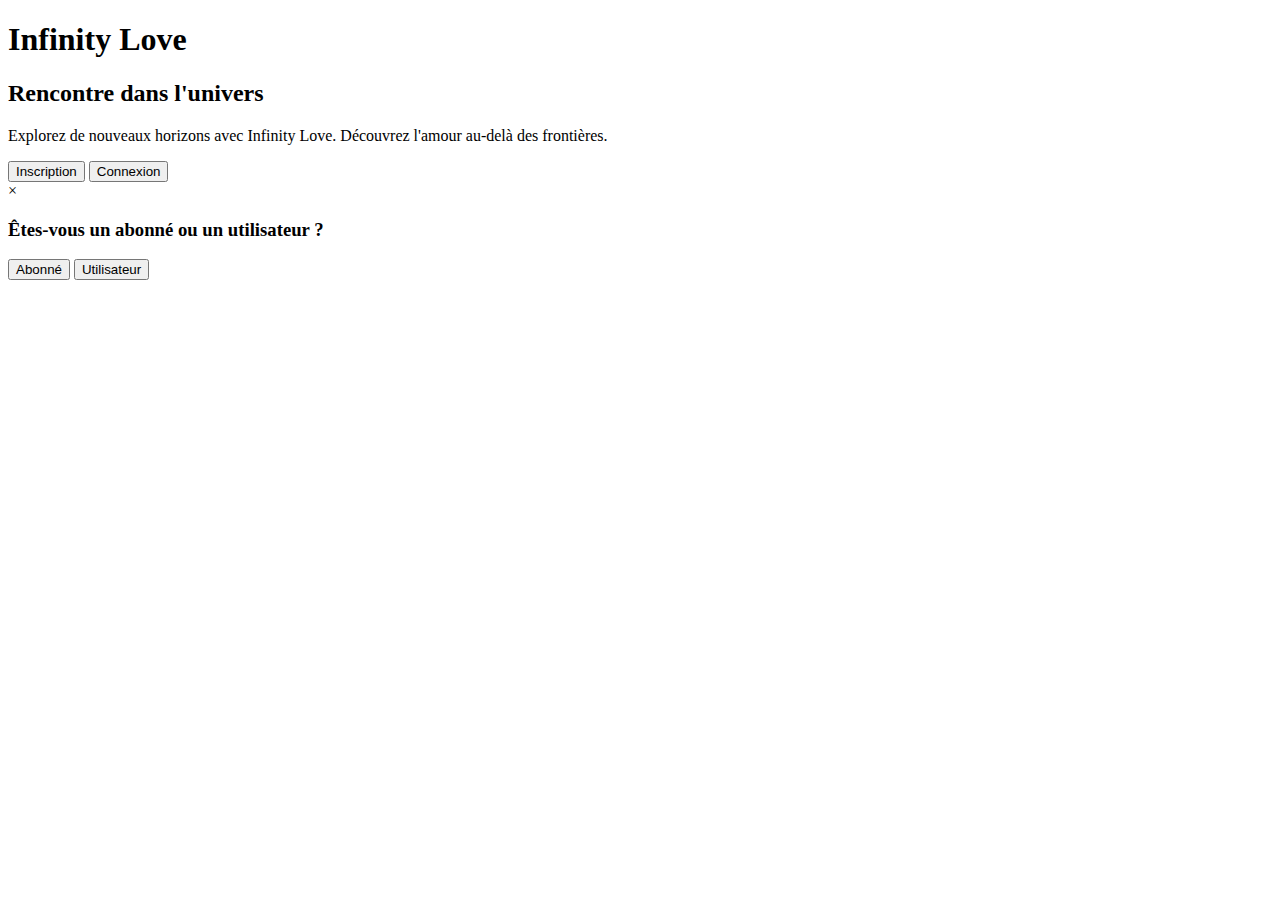
==== HTML/accueil.html @ 0f660d63 "Create accueil.html" ====
<!DOCTYPE html>
<html lang="fr">
<head>
    <meta charset="UTF-8">
    <meta name="viewport" content="width=device-width, initial-scale=1.0">
    <title>Infinity Love - Rencontre dans l'univers</title>
    <link rel="stylesheet" href="accueil.css">
</head>
<body>
    <!-- Arrière-plan avec fond étoilé -->
    <div class="background">
        <div class="content">
            <!-- Titre et sous-titre -->
            <h1>Infinity Love</h1>
            <h2>Rencontre dans l'univers</h2>
            <!-- Phrase d'accroche -->
            <p>Explorez de nouveaux horizons avec Infinity Love. Découvrez l'amour au-delà des frontières.</p>
            <!-- Boutons d'inscription et de connexion -->
            <div class="buttons">
                <button onclick="window.location.href='inscription.html'">Inscription</button>
                <button onclick="showModal('connexion')">Connexion</button>
            </div>
        </div>
    </div>

    <!-- Fenêtre modale pour choisir entre abonné et utilisateur lors de la connexion -->
    <div id="modal" class="modal">
        <div class="modal-content">
            <span class="close" onclick="closeModal()">&times;</span>
            <h3>Êtes-vous un abonné ou un utilisateur ?</h3>
            <button onclick="window.location.href='inscription.html'">Abonné</button>
            <button onclick="window.location.href='connexion.html'">Utilisateur</button>
        </div>
    </div>

    <!-- JavaScript pour afficher et masquer la fenêtre modale -->
    <script>
        function showModal(type) {
            var modal = document.getElementById("modal");
            modal.style.display = "block";
        }

        function closeModal() {
            var modal = document.getElementById("modal");
            modal.style.display = "none";
        }
    </script>
</body>
</html>
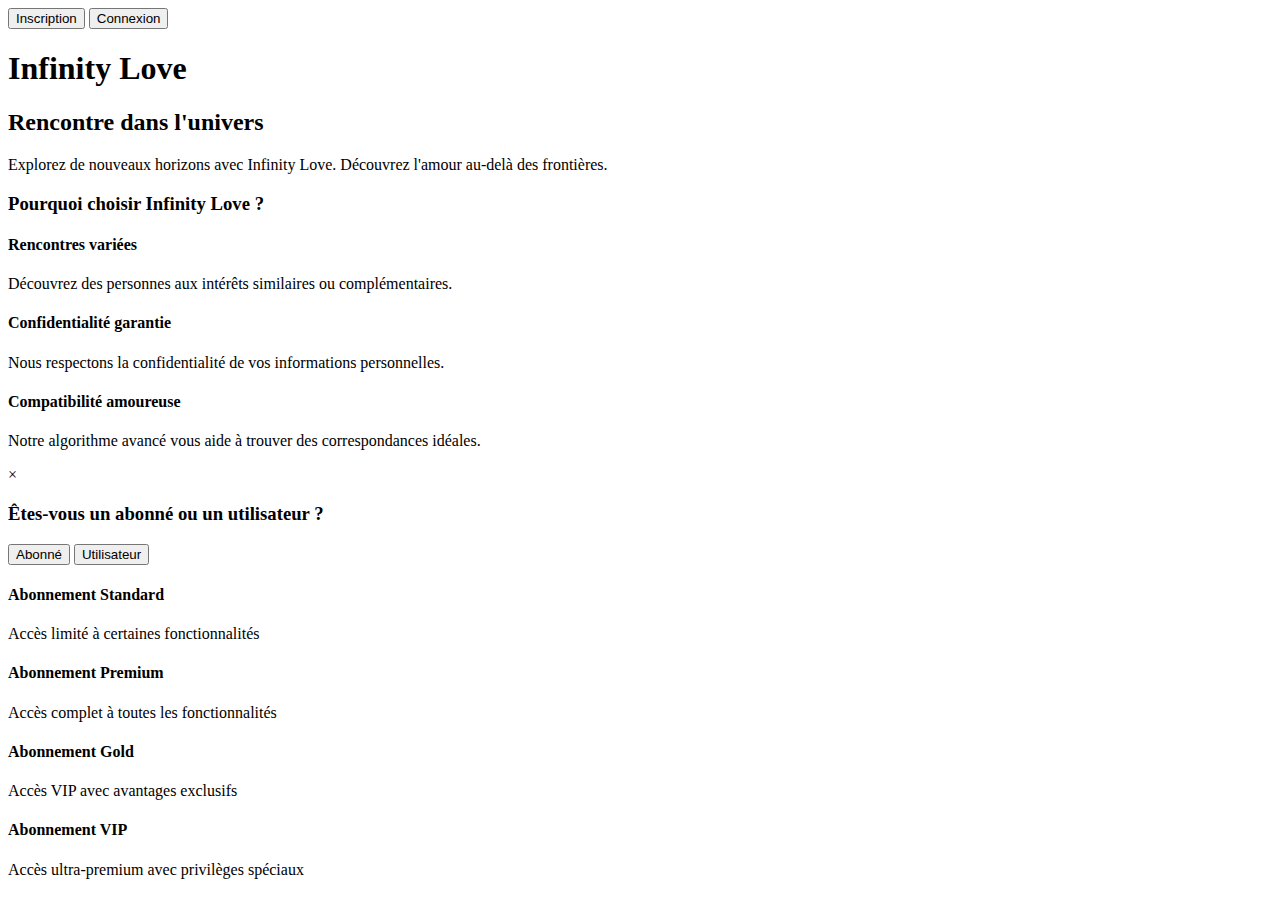
==== commit 796a9b6e: "Update accueil.html" ====
--- a/HTML/accueil.html
+++ b/HTML/accueil.html
@@ -7,6 +7,12 @@
     <link rel="stylesheet" href="accueil.css">
 </head>
 <body>
+    <!-- Boutons d'inscription et de connexion en haut à gauche -->
+    <div class="top-left">
+        <button onclick="window.location.href='inscription.html'">Inscription</button>
+        <button onclick="showModal('connexion')">Connexion</button>
+    </div>
+
     <!-- Arrière-plan avec fond étoilé -->
     <div class="background">
         <div class="content">
@@ -15,11 +21,22 @@
             <h2>Rencontre dans l'univers</h2>
             <!-- Phrase d'accroche -->
             <p>Explorez de nouveaux horizons avec Infinity Love. Découvrez l'amour au-delà des frontières.</p>
-            <!-- Boutons d'inscription et de connexion -->
-            <div class="buttons">
-                <button onclick="window.location.href='inscription.html'">Inscription</button>
-                <button onclick="showModal('connexion')">Connexion</button>
-            </div>
+            <!-- Section de présentation des fonctionnalités -->
+            <section class="features">
+                <h3>Pourquoi choisir Infinity Love ?</h3>
+                <div class="feature">
+                    <h4>Rencontres variées</h4>
+                    <p>Découvrez des personnes aux intérêts similaires ou complémentaires.</p>
+                </div>
+                <div class="feature">
+                    <h4>Confidentialité garantie</h4>
+                    <p>Nous respectons la confidentialité de vos informations personnelles.</p>
+                </div>
+                <div class="feature">
+                    <h4>Compatibilité amoureuse</h4>
+                    <p>Notre algorithme avancé vous aide à trouver des correspondances idéales.</p>
+                </div>
+            </section>
         </div>
     </div>
 
@@ -30,6 +47,26 @@
             <h3>Êtes-vous un abonné ou un utilisateur ?</h3>
             <button onclick="window.location.href='inscription.html'">Abonné</button>
             <button onclick="window.location.href='connexion.html'">Utilisateur</button>
+        </div>
+    </div>
+
+    <!-- Cases pour parler des abonnements en bas à gauche -->
+    <div class="bottom-left">
+        <div class="subscription-box">
+            <h4>Abonnement Standard</h4>
+            <p>Accès limité à certaines fonctionnalités</p>
+        </div>
+        <div class="subscription-box">
+            <h4>Abonnement Premium</h4>
+            <p>Accès complet à toutes les fonctionnalités</p>
+        </div>
+        <div class="subscription-box">
+            <h4>Abonnement Gold</h4>
+            <p>Accès VIP avec avantages exclusifs</p>
+        </div>
+        <div class="subscription-box">
+            <h4>Abonnement VIP</h4>
+            <p>Accès ultra-premium avec privilèges spéciaux</p>
         </div>
     </div>
 
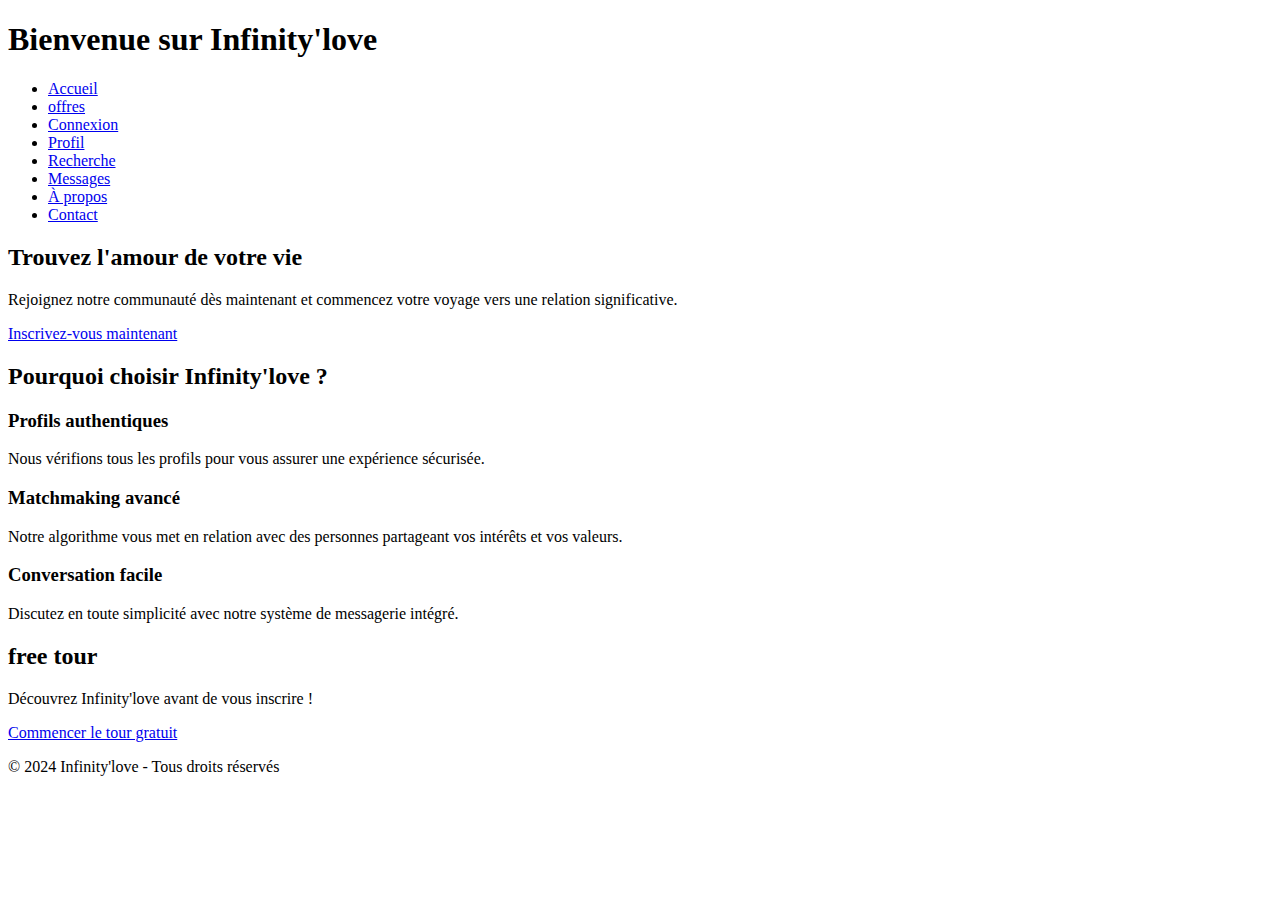
==== commit c3e20ce0: "Add files via upload" ====
--- a/HTML/accueil.html
+++ b/HTML/accueil.html
@@ -3,84 +3,69 @@
 <head>
     <meta charset="UTF-8">
     <meta name="viewport" content="width=device-width, initial-scale=1.0">
-    <title>Infinity Love - Rencontre dans l'univers</title>
+    <title>Infinity'love - RencontreSite</title>
     <link rel="stylesheet" href="accueil.css">
 </head>
 <body>
-    <!-- Boutons d'inscription et de connexion en haut à gauche -->
-    <div class="top-left">
-        <button onclick="window.location.href='inscription.html'">Inscription</button>
-        <button onclick="showModal('connexion')">Connexion</button>
-    </div>
-
-    <!-- Arrière-plan avec fond étoilé -->
-    <div class="background">
-        <div class="content">
-            <!-- Titre et sous-titre -->
-            <h1>Infinity Love</h1>
-            <h2>Rencontre dans l'univers</h2>
-            <!-- Phrase d'accroche -->
-            <p>Explorez de nouveaux horizons avec Infinity Love. Découvrez l'amour au-delà des frontières.</p>
-            <!-- Section de présentation des fonctionnalités -->
-            <section class="features">
-                <h3>Pourquoi choisir Infinity Love ?</h3>
+    <header>
+        <div class="container">
+            <h1>Bienvenue sur Infinity'love</h1>
+            <nav>
+                <ul>
+                    <li><a href="#">Accueil</a></li>
+                    <li><a href="#">offres</a></li>
+                    <li><a href="#">Connexion</a></li>
+                    <li><a href="#">Profil</a></li>
+                    <li><a href="#">Recherche</a></li>
+                    <li><a href="#">Messages</a></li>
+                    <li><a href="#">À propos</a></li>
+                    <li><a href="#">Contact</a></li>
+                </ul>
+            </nav>
+        </div>
+    </header>
+    <main>
+        <section class="hero">
+            <div class="container">
+                <h2>Trouvez l'amour de votre vie</h2>
+                <p>Rejoignez notre communauté dès maintenant et commencez votre voyage vers une relation significative.</p>
+                <a href="inscription.html">Inscrivez-vous maintenant</a>
+            </div>
+        </section>
+        <section class="features">
+            <div class="container">
+                <h2>Pourquoi choisir Infinity'love ?</h2>
                 <div class="feature">
-                    <h4>Rencontres variées</h4>
-                    <p>Découvrez des personnes aux intérêts similaires ou complémentaires.</p>
+                    <h3>Profils authentiques</h3>
+                    <p>Nous vérifions tous les profils pour vous assurer une expérience sécurisée.</p>
                 </div>
                 <div class="feature">
-                    <h4>Confidentialité garantie</h4>
-                    <p>Nous respectons la confidentialité de vos informations personnelles.</p>
+                    <h3>Matchmaking avancé</h3>
+                    <p>Notre algorithme vous met en relation avec des personnes partageant vos intérêts et vos valeurs.</p>
                 </div>
                 <div class="feature">
-                    <h4>Compatibilité amoureuse</h4>
-                    <p>Notre algorithme avancé vous aide à trouver des correspondances idéales.</p>
+                    <h3>Conversation facile</h3>
+                    <p>Discutez en toute simplicité avec notre système de messagerie intégré.</p>
                 </div>
-            </section>
+            </div>
+        </section>
+        
+            <div class="free-tour-box">
+        <section class="free-tour">
+    <div class="container">
+        <h2>free tour</h2>
+        <p>Découvrez Infinity'love avant de vous inscrire !</p>
+        <a href="free-tour.html">Commencer le tour gratuit</a>
+    </div>
+</section>
+          </div>
+        <!-- Ajoutez d'autres sections pour d'autres fonctionnalités -->
+    </main>
+    <footer>
+        <div class="container">
+            <p>&copy; 2024 Infinity'love - Tous droits réservés</p>
         </div>
-    </div>
-
-    <!-- Fenêtre modale pour choisir entre abonné et utilisateur lors de la connexion -->
-    <div id="modal" class="modal">
-        <div class="modal-content">
-            <span class="close" onclick="closeModal()">&times;</span>
-            <h3>Êtes-vous un abonné ou un utilisateur ?</h3>
-            <button onclick="window.location.href='inscription.html'">Abonné</button>
-            <button onclick="window.location.href='connexion.html'">Utilisateur</button>
-        </div>
-    </div>
-
-    <!-- Cases pour parler des abonnements en bas à gauche -->
-    <div class="bottom-left">
-        <div class="subscription-box">
-            <h4>Abonnement Standard</h4>
-            <p>Accès limité à certaines fonctionnalités</p>
-        </div>
-        <div class="subscription-box">
-            <h4>Abonnement Premium</h4>
-            <p>Accès complet à toutes les fonctionnalités</p>
-        </div>
-        <div class="subscription-box">
-            <h4>Abonnement Gold</h4>
-            <p>Accès VIP avec avantages exclusifs</p>
-        </div>
-        <div class="subscription-box">
-            <h4>Abonnement VIP</h4>
-            <p>Accès ultra-premium avec privilèges spéciaux</p>
-        </div>
-    </div>
-
-    <!-- JavaScript pour afficher et masquer la fenêtre modale -->
-    <script>
-        function showModal(type) {
-            var modal = document.getElementById("modal");
-            modal.style.display = "block";
-        }
-
-        function closeModal() {
-            var modal = document.getElementById("modal");
-            modal.style.display = "none";
-        }
-    </script>
+    </footer>
 </body>
 </html>
+
